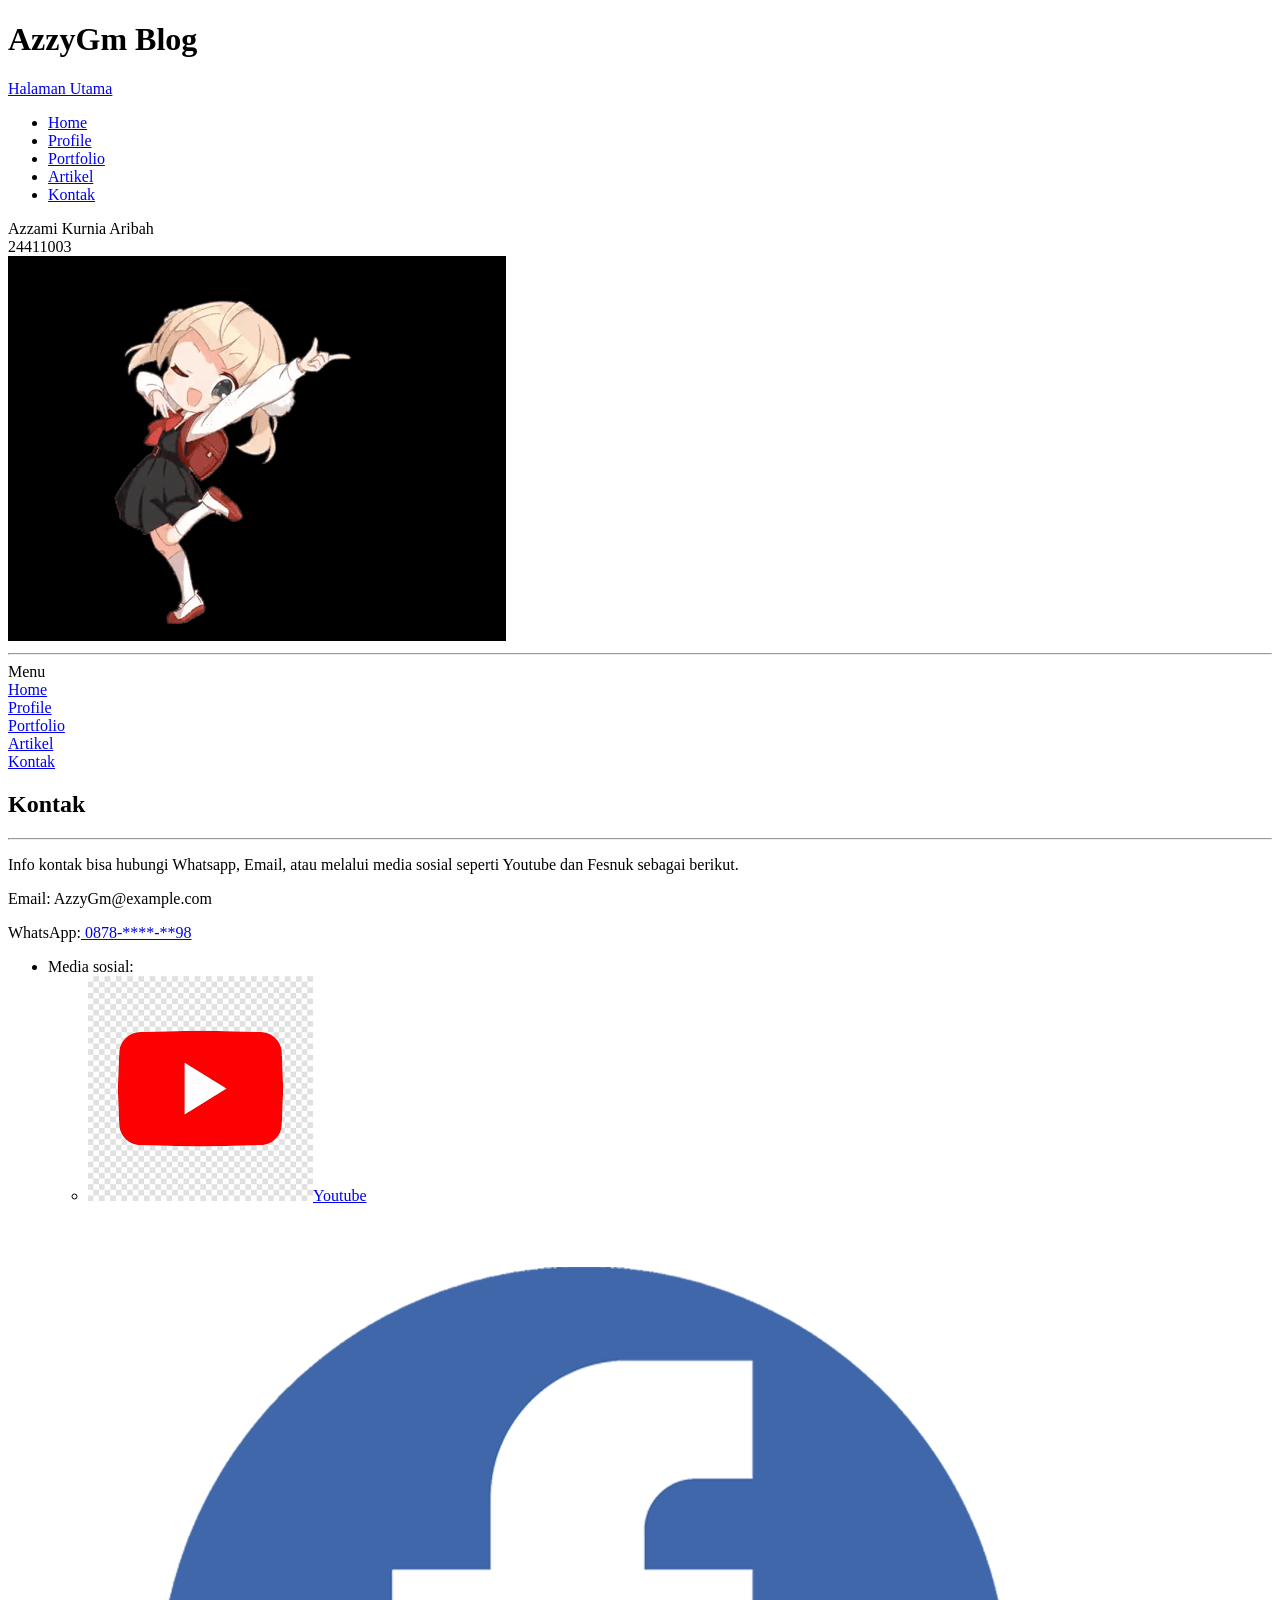
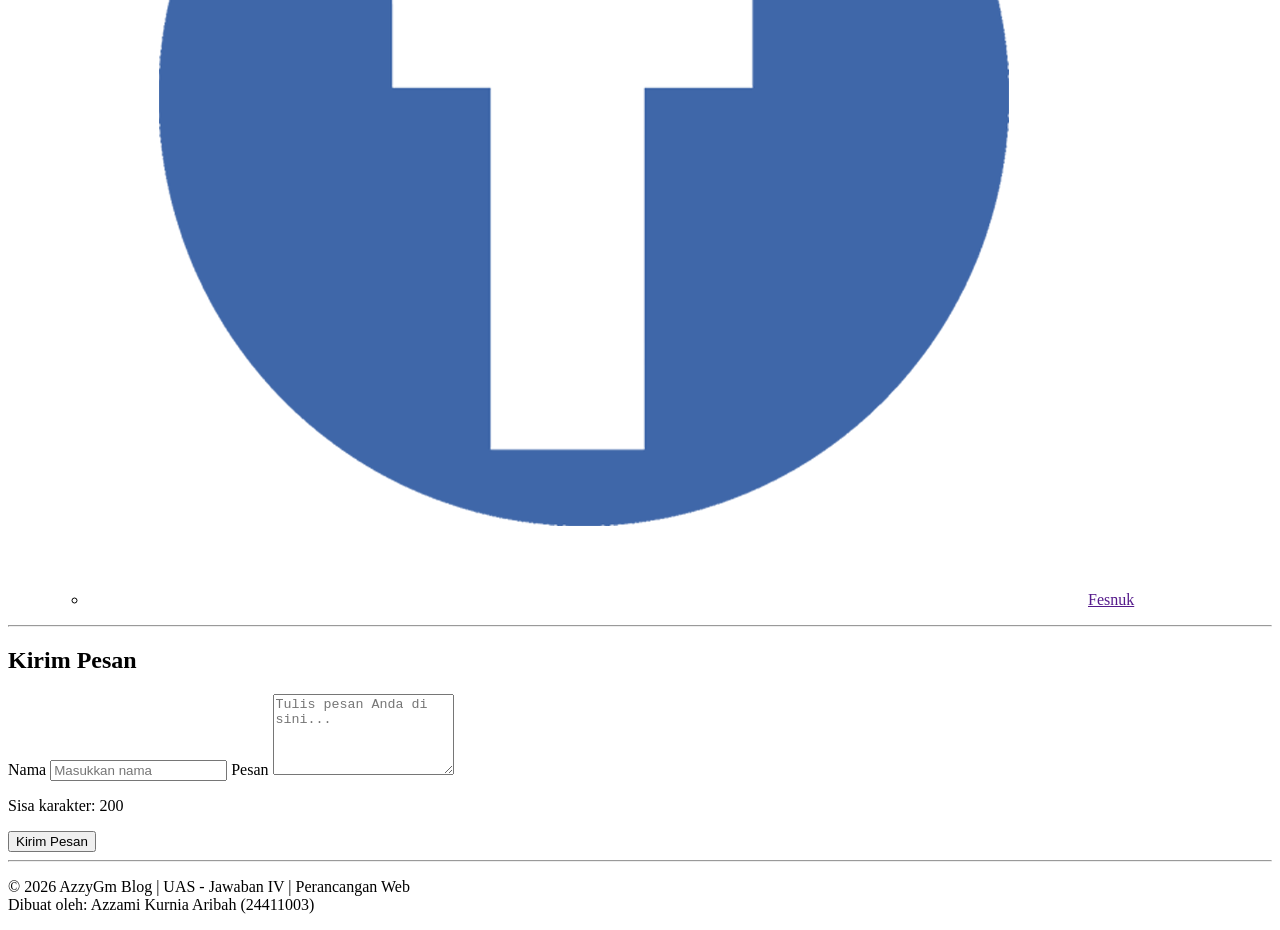
==== Kontak.html @ 291aa60a "Add files via upload" ====
<!DOCTYPE html>
<html lang="id">
<head>
<meta charset="UTF-8">
<meta name="viewport" content="width=device-width, initial-scale=1.0">
<title>Kontak -  AzzyGm</title>
<link rel="stylesheet" href="css/style-datadiri.css">
<link rel="icon" href="img/knt.jpg" type="image/x-icon">
</head>

<body>

<header class="header">
    <h1 id="wrdspc">AzzyGm Blog</h1>
    <a href="index.html" target="">Halaman Utama</a>
</header>

<nav class="navbar">
    <ul class="nav-list">
        <li class="nav-item"><a href="index.html" target="">Home</a></li>
        <li class="nav-item"><a href="Profile.html" target="">Profile</a></li>
        <li class="nav-item"><a href="Portfolio.html" target="">Portfolio</a></li>
        <li class="nav-item"><a href="Artikel.html" target="">Artikel</a></li>
        <li class="nav-item"><a href="#tentang">Kontak</a></li>
    </ul>
</nav>

<div class="main">

    <span id="tentang"></span>

    <aside class="sidebar">

        <div class="nama">
            Azzami Kurnia Aribah
        </div>

        <div class="nim">
            24411003
        </div>
        <div id="foto">
            <a><img src="img/Dance.gif" alt="Foto Diri"></a>
        </div>

        <hr>

        <div class="menu">

            <div class="menu-tulisan">
                Menu
            </div>

            <div class="menu-link">
                <a href="index.html" target="_blank">Home</a>
            </div>

            <div class="menu-link">
                <a href="Profile.html" target="">Profile</a>
            </div>

            <div class="menu-link">
                <a href="Portfolio.html" target="">Portfolio</a>
            </div>

            <div class="menu-link">
                <a href="Artikel.html" target="">Artikel</a>
            </div>

            <div class="menu-link">
                <a href="#tentang">Kontak</a>
            </div>

        </div>

    </aside>

    <main class="isi">

        <div class="isi-p1">

            <h2>Kontak</h2>

            <hr>

            <div class="deskripsi">
                <p>Info kontak bisa hubungi Whatsapp, Email, atau melalui media sosial seperti Youtube dan Fesnuk sebagai berikut.</p>
            </div>

            <div class="kontak-info">
                <p>Email: AzzyGm@example.com</p>
                <p>WhatsApp:<a href="https://wa.me/qr/MOM65HFH6FK7F1" target="_blank"> 0878-****-**98</a></p>
                    <ul class="ul-medsos">
                        <li class="li-medsos">Media sosial:</li>
                        <ul class="ul-item-medsos">
                            <li class="li-item-medsos"><a href="https://www.youtube.com/@Azzy-24" target="_blank"><img src="img/yt.png" alt="youtube">Youtube</li></a>
                            <li class="li-item-medsos"><a href="" target="_blank"><img src="img/fb.png" alt="facebook">Fesnuk</li></a>
                        </ul>
                    </ul>
            </div>

            <hr>

            <h2>Kirim Pesan</h2>

            <form id="formKontak" class="kontak-form">

                <label for="nama">Nama</label>
                <input type="text" id="nama" name="nama" placeholder="Masukkan nama">

                <!-- <label for="email">Email</label>
                <input type="email" id="email" name="email" placeholder="Masukkan email"> -->

                <label for="pesan">Pesan</label>
                <textarea id="pesan" name="pesan" rows="5" maxlength="200" placeholder="Tulis pesan Anda di sini..."></textarea>
                <p id="sisaKarakter" class="sisa-karakter">Sisa karakter: 200</p>

                <button type="submit" id="btnKirim">Kirim Pesan</button>

            </form>

            <hr>

        </div>

    </main>

</div>

<footer class="footer">
    <p>
        © 2026 AzzyGm Blog | UAS - Jawaban IV | Perancangan Web
        <br>
        Dibuat oleh: Azzami Kurnia Aribah (24411003)
    </p>
</footer>

<script src="js/main.js"></script>

</body>
</html>
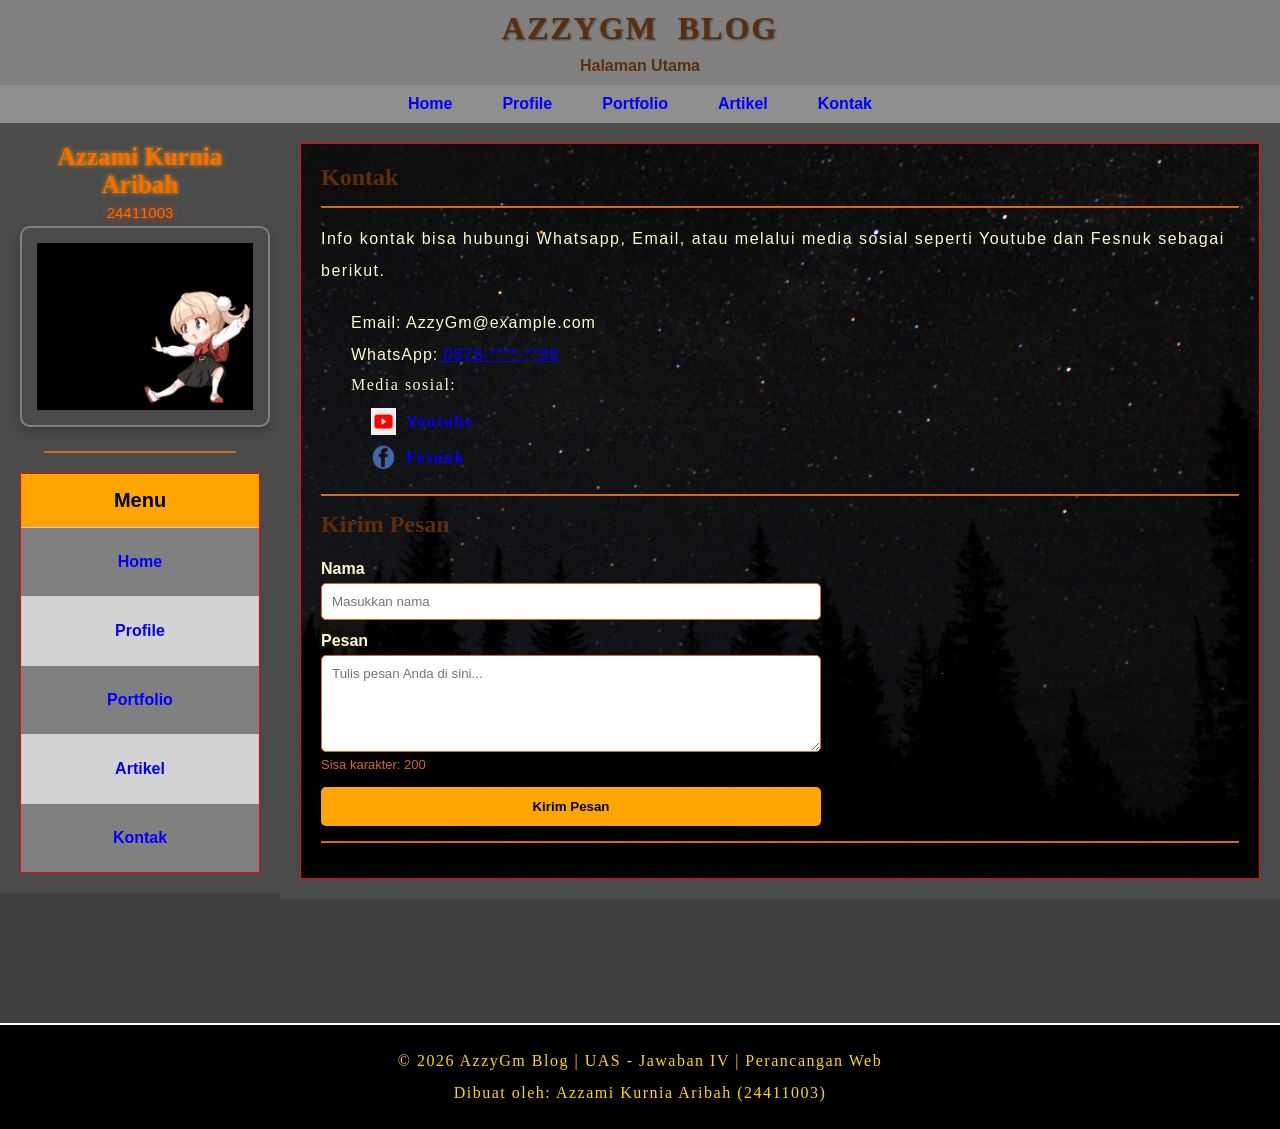
==== commit 922870d4: "Fix stylesheet link case sensitivity" ====
--- a/Kontak.html
+++ b/Kontak.html
@@ -4,7 +4,7 @@
 <meta charset="UTF-8">
 <meta name="viewport" content="width=device-width, initial-scale=1.0">
 <title>Kontak -  AzzyGm</title>
-<link rel="stylesheet" href="css/style-datadiri.css">
+<link rel="stylesheet" href="css/style-Datadiri.css">
 <link rel="icon" href="img/knt.jpg" type="image/x-icon">
 </head>
 
--- a/css/style-Datadiri.css
+++ b/css/style-Datadiri.css
@@ -0,0 +1,537 @@
+
+/* Header di line 21 */
+/* sidebar di line 64 */
+/* isi/content di line 132 */
+/* footer di line 247 */
+/* Navbar ada di line 333 */
+
+*{
+    margin:0;
+    padding:0;
+    box-sizing:border-box;
+    scroll-behavior:smooth;
+}
+
+body{
+    background-color:black;
+    font-family:Arial, sans-serif;
+}
+
+/* HEADER */
+.header{
+    background-color: grey;
+    text-align:center;
+    padding: 10px;
+    /* position: sticky;
+    top: 0;
+    z-index: 1; */
+}
+
+.header h1 {
+    color:#5D2E0C;
+    font-family:Georgia, serif;
+    margin-bottom:10px;
+}
+
+.header a{
+    text-decoration:none;
+    color:#5D2E0C;
+    font-weight:bold;
+}
+
+/* wrd-spc dan text-transform */
+.header #wrdspc {
+    word-spacing: 10px;
+    letter-spacing: 2px;
+    text-shadow: 1px 1px 2px rgba(0, 0, 0, 0.5);
+    text-transform: uppercase;
+}
+
+/* Div Penyusun */
+.main{
+    display:flex;
+    align-items:flex-start;
+    background-color: rgba(211, 211, 211, 0.3);
+    /* background-image: url('../img/back.jpg');
+    background-size: cover;
+    background-position: center;
+    background-attachment: fixed;
+    background-repeat: no-repeat; */
+    min-height: 100vh;
+}
+
+/* Sidebar */
+.sidebar{
+    width:280px;
+    padding:20px;
+    text-align:center;
+    background-color: rgb(97, 97, 97, 0.3);
+}
+
+.nama{
+    color:#ff6a00;
+    font-family:Georgia, serif;
+    font-size:25px;
+    font-weight:bold;
+    text-shadow: 0 0 5px orange;
+}
+
+.nim{
+    color:#ff6a00;
+    font-size:15px;
+    margin-top:5px;
+    margin-bottom:5px;
+    text-shadow: 0 0 10px orangered;
+}
+
+.sidebar hr{
+    margin:20px auto;
+    width:80%;
+    border:1px solid #D2691E;
+}
+
+/* MENU */
+.menu{
+    border:1px solid red;
+}
+
+.menu-tulisan {
+    background:orange;
+    padding:15px;
+    font-weight:bold;
+    color:#000;  
+    font-size:20px;
+}
+
+.menu-link {
+    padding:15px;
+    border-top:1px solid #ccc;
+}
+
+.menu-link:nth-child(even) {
+    background-color:grey;
+}
+
+.menu-link:nth-child(odd) {
+    background-color:lightgray;
+}
+
+.menu-link a {
+    text-decoration:none;
+    color: blue;
+    padding:10px;
+    display:inline-block;
+    font-weight:bold;
+}
+
+.menu-link a:hover {
+  color: #FFD700;
+}
+
+/* Isi Tugas */
+.isi{
+    flex:1;
+    padding:20px;
+    background-color: rgba(97, 97, 97, 0.3);
+    color: lemonchiffon;
+}
+
+/* Tugas Background img */
+.isi-p1{
+    border:1px solid rgb(255, 2, 2);
+    background-image: url('../img/back.jpg');
+    background-size: cover;
+    background-position: center;
+    background-attachment: fixed;
+    background-repeat: no-repeat;
+    /* background-color: rgba(150, 85, 85, 0.75); */
+    padding:20px;
+}
+
+.isi h2{
+    color:#5D2E0C;
+    font-family:Georgia, serif;
+    margin-bottom:10px;
+}
+
+.isi hr{
+    border:1px solid #D2691E;
+    margin:15px 0;
+}
+
+.deskripsi{
+    line-height:2;
+    margin-bottom:20px;
+    letter-spacing: 1.5px;
+}
+
+.deskripsi1{
+    line-height:2;
+    margin-bottom:20px;
+    letter-spacing: 1.5px;
+    text-align: justify;
+}
+
+.deskripsi1 #teks {
+    text-indent: 50px;
+}
+
+.deskripsi1 #teks02 {
+    text-indent: 50px;
+}
+
+.deskripsi .info {
+    font-size: 12px;
+}
+
+blockquote{
+    margin:20px 0;
+    padding:15px;
+    background:#f4f4f4;
+    border-left:5px solid #D2691E;
+}
+
+blockquote .quote{
+    color:#5D2E0C;
+    font-family:Georgia, serif;
+    font-style:italic;
+    letter-spacing: 1.2px;
+}
+
+blockquote .wm{
+    color:#8B4513;
+    margin-top:10px;
+    letter-spacing: 1.2px;
+}
+
+/* Data Diri */
+.identitas{
+    border:1px solid red;
+    margin-top:20px;
+    margin-bottom:30px;
+}
+
+.identitas-header{
+    background:orange;
+    text-align:center;
+    padding:15px;
+    font-weight:bold;
+}
+
+.identitas-tabel{
+    display:flex;
+}
+
+.identitas-tabel:nth-child(odd){
+    background:grey;
+}
+
+#foto img {
+    width:250px;
+    padding:15px;
+    border:2px solid grey;
+    text-align: center;
+    border-radius: 10px;
+    box-shadow: 0 5px 10px rgba(0, 0, 0, 0.2);
+}
+
+.identitas-teks{
+    width:250px;
+    padding:15px;
+    border:1px solid #ccc;
+    font-weight:bold;
+}
+
+.identitas-isi{
+    flex:1;
+    padding:15px;
+    border:1px solid #ccc;
+}
+
+/* Footer */
+.footer{
+    background:black;
+    border-top:2px solid white;
+    text-align:center;
+    padding:20px;
+}
+
+.footer p{
+    color:#FFD700;
+    font-family:Georgia, serif;
+    line-height:2;
+    letter-spacing: 1.5px;
+}
+
+/* Tes Responsive */
+@media(max-width:768px){
+
+    .main{
+        flex-direction:column;
+    }
+
+    .sidebar{
+        width:100%;
+    }
+
+    .identitas-tabel{
+        flex-direction:column;
+    }
+
+    .label{
+        width:100%;
+    }
+}
+
+/* Tugas Lanjutan List */
+.list {
+    list-style: inside;
+    letter-spacing: 1.5px;
+    line-height: 1.7;
+    font-family: Georgia, 'Times New Roman', Times, serif;
+}
+.list ul, .list ol {
+    padding-left: 25px;
+}
+
+.list-time {
+    color: rgb(215, 255, 0);
+}
+
+.list-ul {
+    list-style: none;
+    padding-left: 0;
+}
+.list-day, .list-day-s, .list-day-sr {
+    padding-left: 25px;
+    position: relative;
+    color: blue;
+    text-shadow: 0 0 10px #000;
+}
+.list-ul .list-day::before {
+    content: "⛅";
+    position: absolute;
+    left: 0;
+    text-shadow: 0 0 10px #000;
+}
+.list-ul .list-day-s::before {
+    content: "☀️";
+    position: absolute;
+    left: 0;
+    text-shadow: 0 0 10px #000;
+}
+.list-ul .list-day-sr::before {
+    content: "🌆";
+    position: absolute;
+    left: 0;
+    text-shadow: 0 0 10px #000;
+}
+ol li {
+    color: rgb(0, 255, 42);
+    text-shadow: 0 0 10px #000;   
+}
+
+/* Navbar */
+.navbar {
+    display: flex;
+    background-color:#8f8f8f;
+    justify-content: center;
+    padding: 10px 0;
+}
+.nav-list {
+    list-style: none;
+    display: flex;
+    gap: 20px;
+}
+.nav-list .nav-item a {
+    text-decoration: none;
+    color: blue;
+    font-weight: bold;
+    padding: 10px 15px;
+    border-radius: 5px;
+    transition: background-color 0.3s, color 0.3s;
+}
+.nav-list .nav-item a:hover {
+    background-color: #FFD700;
+    color: black;
+}
+
+/* Galeri Portfolio */
+.galeri{
+    display:grid;
+    grid-template-columns: repeat(3, 1fr);
+    gap:15px;
+    margin-bottom:20px;
+}
+
+.galeri-item{
+    background: rgba(0,0,0,0.4);
+    border:1px solid #D2691E;
+    border-radius:8px;
+    padding:10px;
+    text-align:center;
+}
+
+.galeri-item img{
+    width:100%;
+    height:140px;
+    object-fit:cover;
+    border-radius:6px;
+    margin-bottom:8px;
+}
+
+.galeri-item:hover{
+    transform: scale(1.05);
+    transition: transform 0.3s;
+}
+
+/* Tabel Portfolio Pengunaan <table> */
+.portofolio-table{
+    width:100%;
+    border-collapse: collapse;
+    margin-bottom:20px;
+    background: rgba(0,0,0,0.35);
+}
+
+.portofolio-table th,
+.portofolio-table td{
+    border:1px solid #D2691E;
+    padding:12px;
+    text-align:left;
+    letter-spacing: 1.2px;
+    line-height: 1.8;
+}
+
+.portofolio-table th{
+    background:orange;
+    color:#000;
+}
+
+.portofolio-table tbody tr:nth-child(even){
+    background: rgba(255,255,255,0.05);
+}
+
+/* Artikel */
+.artikel h2{
+    margin-bottom:5px;
+}
+
+.artikel-meta{
+    font-style: italic;
+    color:#D2691E;
+    margin-bottom:15px;
+}
+
+.artikel p{
+    line-height:2;
+    letter-spacing: 1.2px;
+    text-align: justify;
+    margin-bottom:15px;
+}
+
+/* Kontak */
+.kontak-info p{
+    line-height:2;
+    letter-spacing: 1px;
+    margin-left: 30px;
+}
+
+.kontak-info p a{
+    text-decoration: underline;
+    color: blue;
+}
+
+.kontak-info p a:hover{
+    color: #FFD700;
+}
+
+.kontak-form{
+    display:flex;
+    flex-direction: column;
+    max-width:500px;
+}
+
+.kontak-form label{
+    margin-top:12px;
+    margin-bottom:5px;
+    font-weight:bold;
+}
+
+.kontak-form input,
+.kontak-form textarea{
+    padding:10px;
+    border-radius:5px;
+    border:1px solid #D2691E;
+    font-family: Arial, sans-serif;
+}
+
+.kontak-form .sisa-karakter{
+    font-size:13px;
+    color:#D2691E;
+    margin-top:5px;
+}
+
+.kontak-form button{
+    margin-top:15px;
+    padding:12px;
+    background: orange;
+    color:#000;
+    font-weight:bold;
+    border:none;
+    border-radius:5px;
+    cursor:pointer;
+    transition: background-color 0.3s;
+}
+
+.kontak-form button:hover{
+    background:#FFD700;
+}
+
+.ul-medsos {
+    list-style: inside;
+    letter-spacing: 1.5px;
+    line-height: 1.7;
+    font-family: Georgia, 'Times New Roman', Times, serif;
+}
+
+.li-medsos {
+    list-style: none;
+    padding-left: 30px;
+}
+
+.ul-item-medsos {
+    list-style: none;
+    padding-left: 50px;
+    position: relative;
+    margin-top: 10px;
+}
+
+.li-item-medsos a {
+    text-decoration: none;
+    color: blue;
+    font-weight: bold;
+    display: inline-flex;
+    gap: 10px;
+}
+
+.li-item-medsos img{
+    width: 25px;
+}
+
+.yt {
+    margin-top: 20px;
+    text-align: center;
+}
+
+.yt a {
+    text-decoration: none;
+    color: red;
+    font-weight: bold;
+    display: inline-flex;
+    align-items: center;
+    gap: 10px;
+}
+
+.yt img {
+    width: 30px;
+}
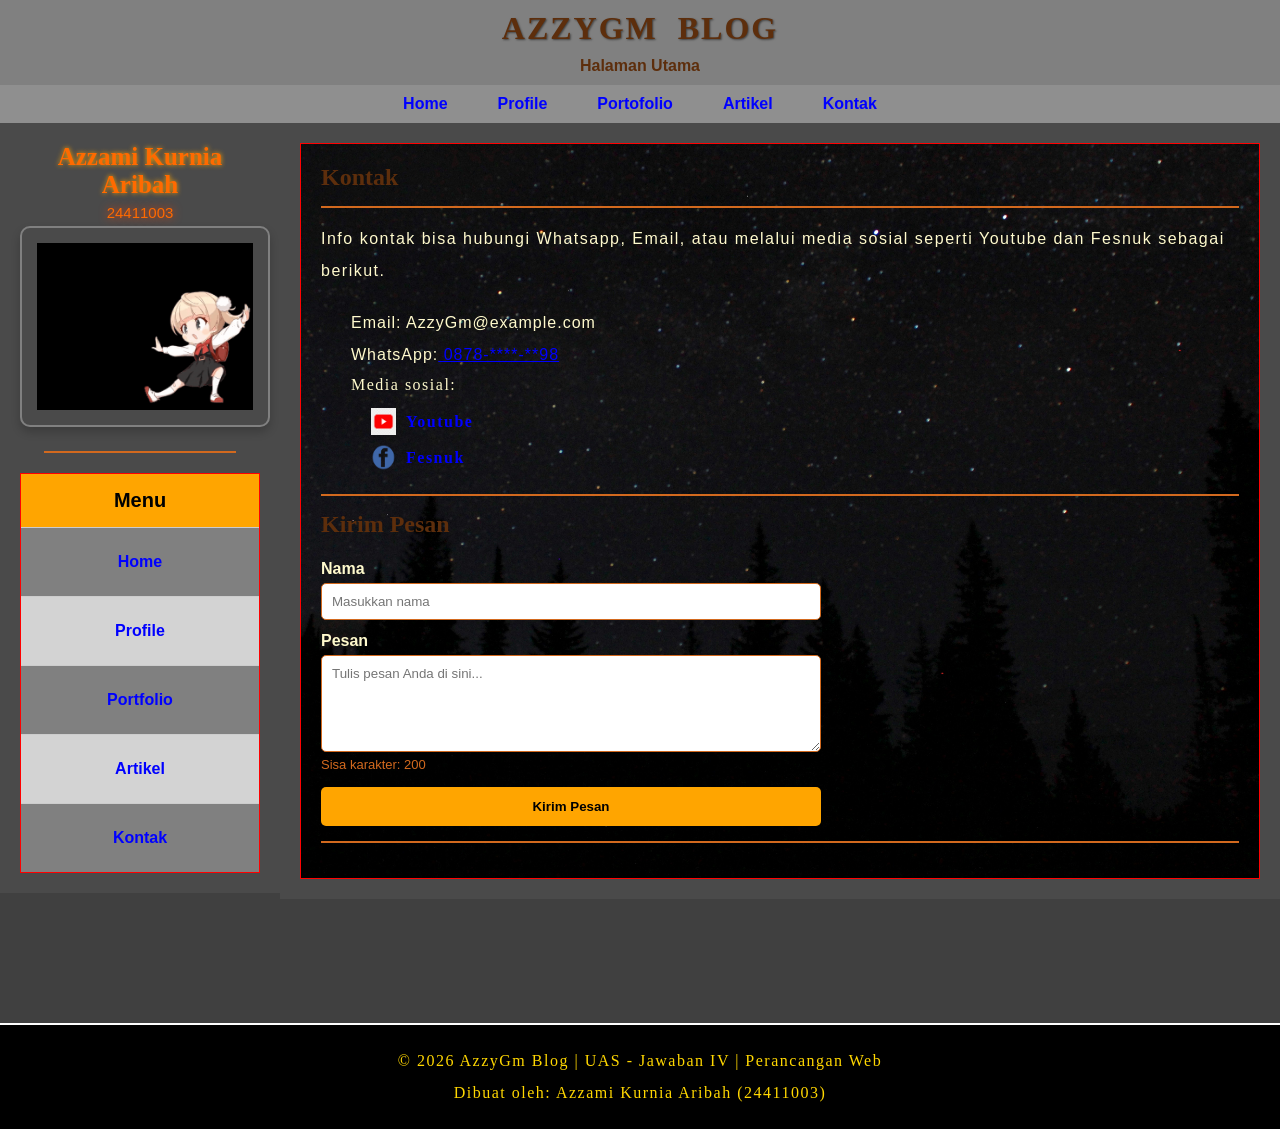
==== commit 88de7fa4: "Update Kontak.html" ====
--- a/Kontak.html
+++ b/Kontak.html
@@ -19,7 +19,7 @@
     <ul class="nav-list">
         <li class="nav-item"><a href="index.html" target="">Home</a></li>
         <li class="nav-item"><a href="Profile.html" target="">Profile</a></li>
-        <li class="nav-item"><a href="Portfolio.html" target="">Portfolio</a></li>
+        <li class="nav-item"><a href="Portofolio.html" target="">Portofolio</a></li>
         <li class="nav-item"><a href="Artikel.html" target="">Artikel</a></li>
         <li class="nav-item"><a href="#tentang">Kontak</a></li>
     </ul>
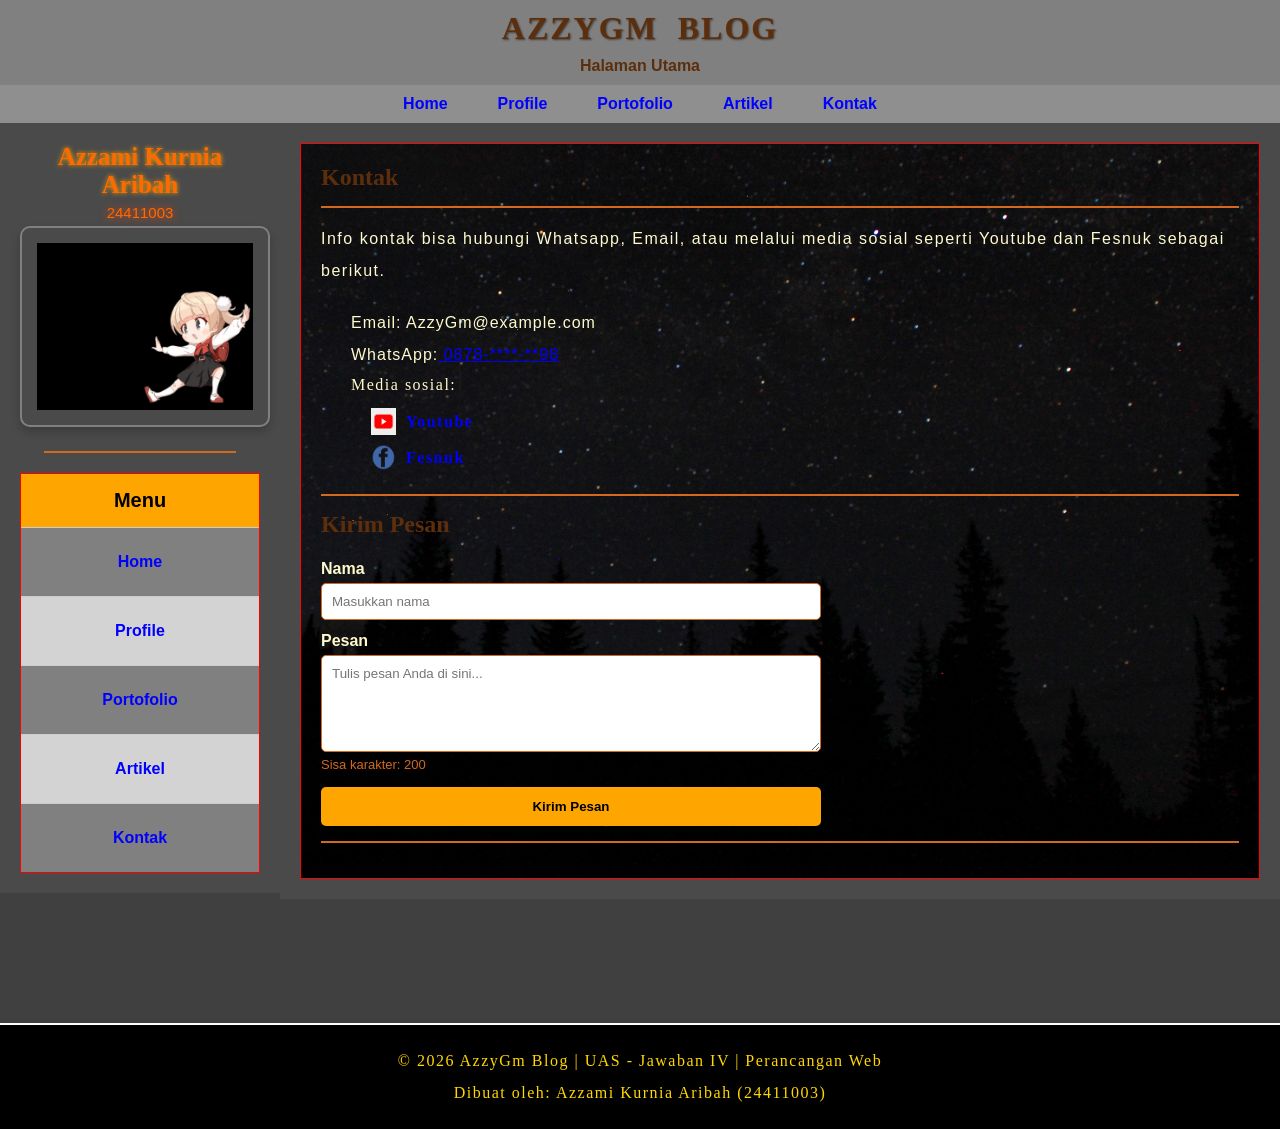
==== commit 00e2efac: "Fix typo in portfolio link to 'Portofolio'" ====
--- a/Kontak.html
+++ b/Kontak.html
@@ -59,7 +59,7 @@
             </div>
 
             <div class="menu-link">
-                <a href="Portfolio.html" target="">Portfolio</a>
+                <a href="Portofolio.html" target="">Portofolio</a>
             </div>
 
             <div class="menu-link">
